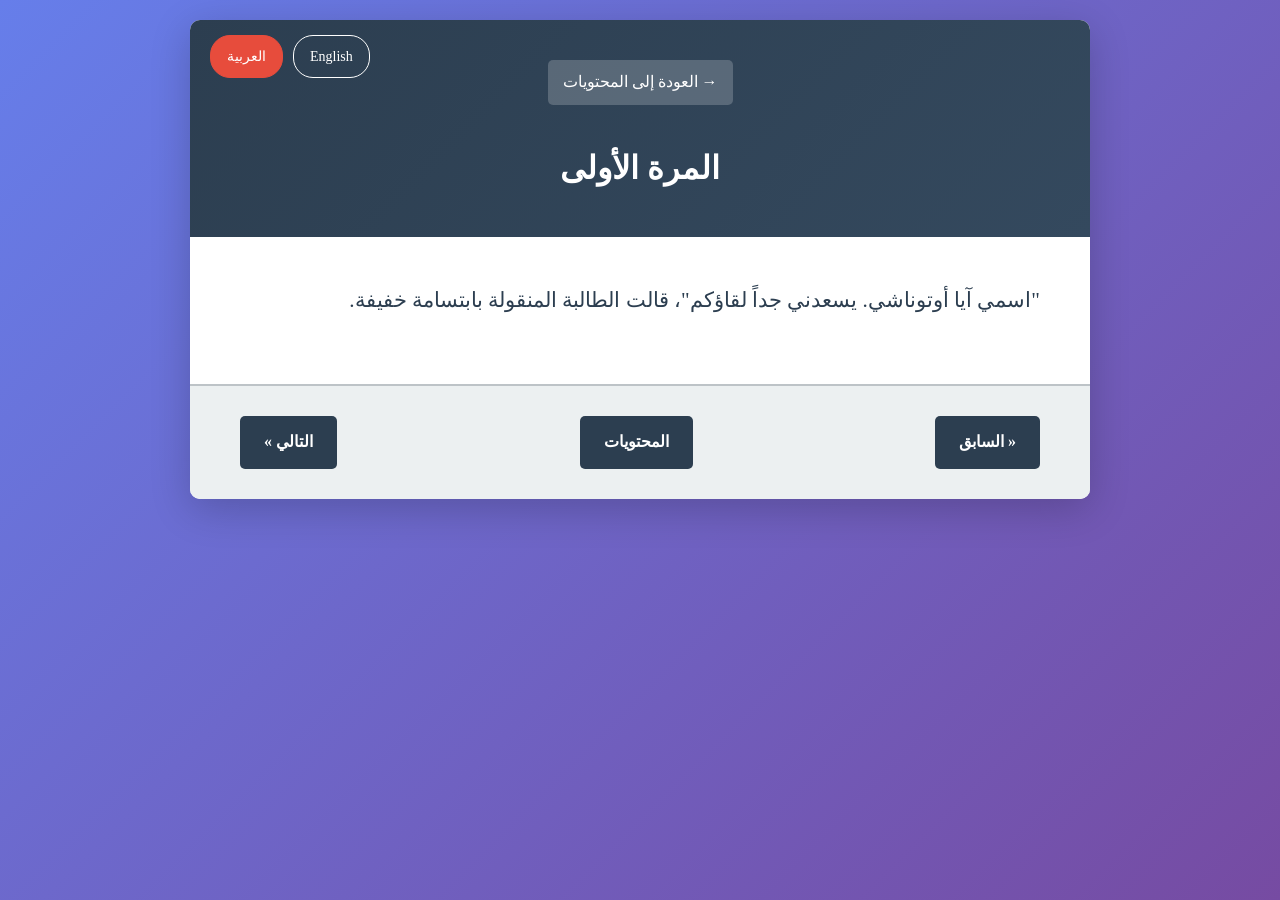
==== chapter_2_ar.html @ 04a9a9d6 "Create bilingual HTML website from PDF with Arabic translation Co-authored-by: kaly9 <170030629+kaly" ====
<!DOCTYPE html>
<html lang="ar" dir="rtl">
<head>
    <meta charset="UTF-8">
    <meta name="viewport" content="width=device-width, initial-scale=1.0">
    <title>المرة الأولى - الصندوق الفارغ وماريا الصفرية</title>
    <link rel="stylesheet" href="styles.css">
    <link rel="stylesheet" href="styles_ar.css">
</head>
<body class="rtl">
    <div class="container">
        <header class="chapter-header">
            <div class="language-switcher">
                <a href="chapter_2.html">English</a>
                <a href="chapter_2_ar.html" class="active">العربية</a>
            </div>
            <a href="index_ar.html" class="back-link">→ العودة إلى المحتويات</a>
            <h1 class="chapter-title">المرة الأولى</h1>
        </header>
        
        <main class="chapter-content">
            <p>"اسمي آيا أوتوناشي. يسعدني جداً لقاؤكم"، قالت الطالبة المنقولة بابتسامة خفيفة.</p>
        </main>
        
        <nav class="chapter-navigation">
            <a href="chapter_3_ar.html" class="nav-button">التالي »</a>
            <a href="index_ar.html" class="nav-button">المحتويات</a>
            <a href="chapter_1_ar.html" class="nav-button">« السابق</a>
        </nav>
    </div>
</body>
</html>
---- styles.css ----
/* Main Stylesheet for The Empty Box and Zeroth Maria Website */

* {
    margin: 0;
    padding: 0;
    box-sizing: border-box;
}

:root {
    --primary-color: #2c3e50;
    --secondary-color: #34495e;
    --accent-color: #e74c3c;
    --background: #ecf0f1;
    --text-color: #2c3e50;
    --light-text: #7f8c8d;
    --white: #ffffff;
    --border-color: #bdc3c7;
}

body {
    font-family: 'Georgia', 'Times New Roman', serif;
    line-height: 1.8;
    color: var(--text-color);
    background: linear-gradient(135deg, #667eea 0%, #764ba2 100%);
    min-height: 100vh;
    padding: 20px;
}

.container {
    max-width: 900px;
    margin: 0 auto;
    background: var(--white);
    box-shadow: 0 10px 40px rgba(0, 0, 0, 0.2);
    border-radius: 10px;
    overflow: hidden;
}

/* Header Styles */
.book-header, .chapter-header {
    background: linear-gradient(135deg, var(--primary-color) 0%, var(--secondary-color) 100%);
    color: var(--white);
    padding: 40px 30px;
    text-align: center;
    position: relative;
}

.language-switcher {
    position: absolute;
    top: 15px;
    right: 20px;
    display: flex;
    gap: 10px;
}

.language-switcher a {
    color: var(--white);
    text-decoration: none;
    padding: 8px 16px;
    border: 1px solid var(--white);
    border-radius: 20px;
    font-size: 14px;
    transition: all 0.3s;
}

.language-switcher a:hover {
    background: var(--white);
    color: var(--primary-color);
}

.language-switcher a.active {
    background: var(--accent-color);
    border-color: var(--accent-color);
}

.book-title {
    font-size: 2.5em;
    margin-bottom: 10px;
    font-weight: bold;
    text-shadow: 2px 2px 4px rgba(0, 0, 0, 0.3);
}

.book-subtitle {
    font-size: 1.2em;
    margin-bottom: 15px;
    opacity: 0.9;
}

.book-author, .book-publisher {
    font-size: 1em;
    opacity: 0.8;
    margin: 5px 0;
}

.chapter-title {
    font-size: 2em;
    margin-top: 20px;
}

.back-link {
    display: inline-block;
    color: var(--white);
    text-decoration: none;
    margin-bottom: 15px;
    padding: 8px 15px;
    background: rgba(255, 255, 255, 0.2);
    border-radius: 5px;
    transition: all 0.3s;
}

.back-link:hover {
    background: rgba(255, 255, 255, 0.3);
}

/* Navigation Styles */
.chapter-nav {
    padding: 40px 30px;
}

.chapter-nav h2 {
    color: var(--primary-color);
    margin-bottom: 25px;
    font-size: 1.8em;
    border-bottom: 3px solid var(--accent-color);
    padding-bottom: 10px;
}

.chapter-list {
    list-style: none;
}

.chapter-list li {
    margin: 15px 0;
    padding: 15px;
    background: var(--background);
    border-radius: 8px;
    transition: all 0.3s;
}

.chapter-list li:hover {
    background: #dfe6e9;
    transform: translateX(10px);
}

.chapter-list a {
    color: var(--primary-color);
    text-decoration: none;
    font-size: 1.1em;
    font-weight: 600;
    display: block;
}

/* Chapter Content Styles */
.chapter-content {
    padding: 40px 50px;
    font-size: 1.1em;
    line-height: 2;
}

.chapter-content p {
    margin-bottom: 20px;
    text-align: justify;
    text-indent: 2em;
}

.chapter-content p:first-of-type {
    font-size: 1.15em;
    font-weight: 500;
}

/* Chapter Navigation */
.chapter-navigation {
    display: flex;
    justify-content: space-between;
    padding: 30px 50px;
    background: var(--background);
    border-top: 2px solid var(--border-color);
}

.nav-button {
    padding: 12px 24px;
    background: var(--primary-color);
    color: var(--white);
    text-decoration: none;
    border-radius: 5px;
    font-weight: 600;
    transition: all 0.3s;
}

.nav-button:hover {
    background: var(--accent-color);
    transform: translateY(-2px);
    box-shadow: 0 4px 8px rgba(0, 0, 0, 0.2);
}

/* Footer Styles */
.site-footer {
    background: var(--secondary-color);
    color: var(--white);
    text-align: center;
    padding: 30px;
    margin-top: 20px;
}

.site-footer p {
    margin: 5px 0;
    opacity: 0.9;
}

/* Responsive Design */
@media (max-width: 768px) {
    body {
        padding: 10px;
    }
    
    .container {
        border-radius: 0;
    }
    
    .book-title {
        font-size: 1.8em;
    }
    
    .chapter-content {
        padding: 30px 20px;
        font-size: 1em;
    }
    
    .chapter-navigation {
        flex-direction: column;
        gap: 10px;
        padding: 20px;
    }
    
    .nav-button {
        text-align: center;
    }
    
    .language-switcher {
        position: static;
        justify-content: center;
        margin-bottom: 20px;
    }
}

/* Print Styles */
@media print {
    body {
        background: white;
        padding: 0;
    }
    
    .container {
        box-shadow: none;
    }
    
    .language-switcher,
    .back-link,
    .chapter-navigation,
    .site-footer {
        display: none;
    }
}
---- styles_ar.css ----
/* Arabic (RTL) Stylesheet Additions */

.rtl {
    direction: rtl;
    text-align: right;
}

.rtl .language-switcher {
    right: auto;
    left: 20px;
}

.rtl .chapter-list li:hover {
    transform: translateX(-10px);
}

.rtl .chapter-content p {
    text-align: justify;
    text-indent: 0;
    margin-bottom: 20px;
}

/* Use Arabic-friendly fonts */
.rtl body {
    font-family: 'Tahoma', 'Arial', 'Segoe UI', 'Traditional Arabic', sans-serif;
}

.rtl .book-title,
.rtl .chapter-title {
    font-family: 'Tahoma', 'Arial', 'Segoe UI', 'Traditional Arabic', sans-serif;
    font-weight: bold;
}

/* Adjust navigation for RTL */
.rtl .chapter-navigation {
    flex-direction: row-reverse;
}

/* Adjust back link arrow for RTL */
.rtl .back-link {
    text-align: right;
}

/* Better line height for Arabic text */
.rtl .chapter-content {
    line-height: 2.2;
    font-size: 1.15em;
}

/* Mobile adjustments for Arabic */
@media (max-width: 768px) {
    .rtl .language-switcher {
        left: auto;
        position: static;
    }
}
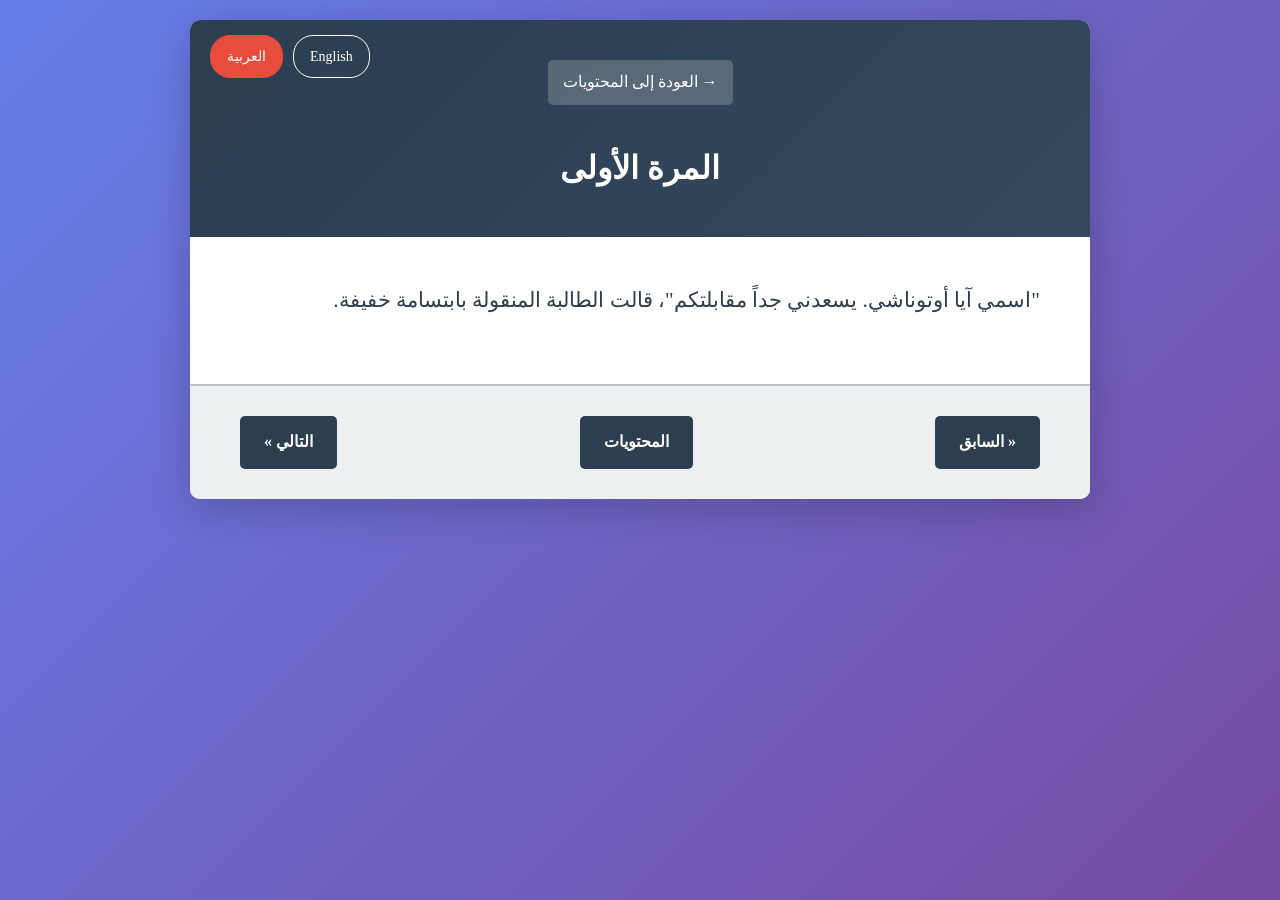
==== commit 56bf407b: "Fix Arabic title translation and improve content translations - Corrected title from "ماريا الصفرية"" ====
--- a/chapter_2_ar.html
+++ b/chapter_2_ar.html
@@ -3,7 +3,7 @@
 <head>
     <meta charset="UTF-8">
     <meta name="viewport" content="width=device-width, initial-scale=1.0">
-    <title>المرة الأولى - الصندوق الفارغ وماريا الصفرية</title>
+    <title>المرة الأولى - الصندوق الفارغ وماريا صفر</title>
     <link rel="stylesheet" href="styles.css">
     <link rel="stylesheet" href="styles_ar.css">
 </head>
@@ -19,7 +19,7 @@
         </header>
         
         <main class="chapter-content">
-            <p>"اسمي آيا أوتوناشي. يسعدني جداً لقاؤكم"، قالت الطالبة المنقولة بابتسامة خفيفة.</p>
+            <p>"اسمي آيا أوتوناشي. يسعدني جداً مقابلتكم"، قالت الطالبة المنقولة بابتسامة خفيفة.</p>
         </main>
         
         <nav class="chapter-navigation">
--- a/styles_ar.css
+++ b/styles_ar.css
@@ -50,7 +50,6 @@
 /* Mobile adjustments for Arabic */
 @media (max-width: 768px) {
     .rtl .language-switcher {
-        left: auto;
         position: static;
     }
 }
